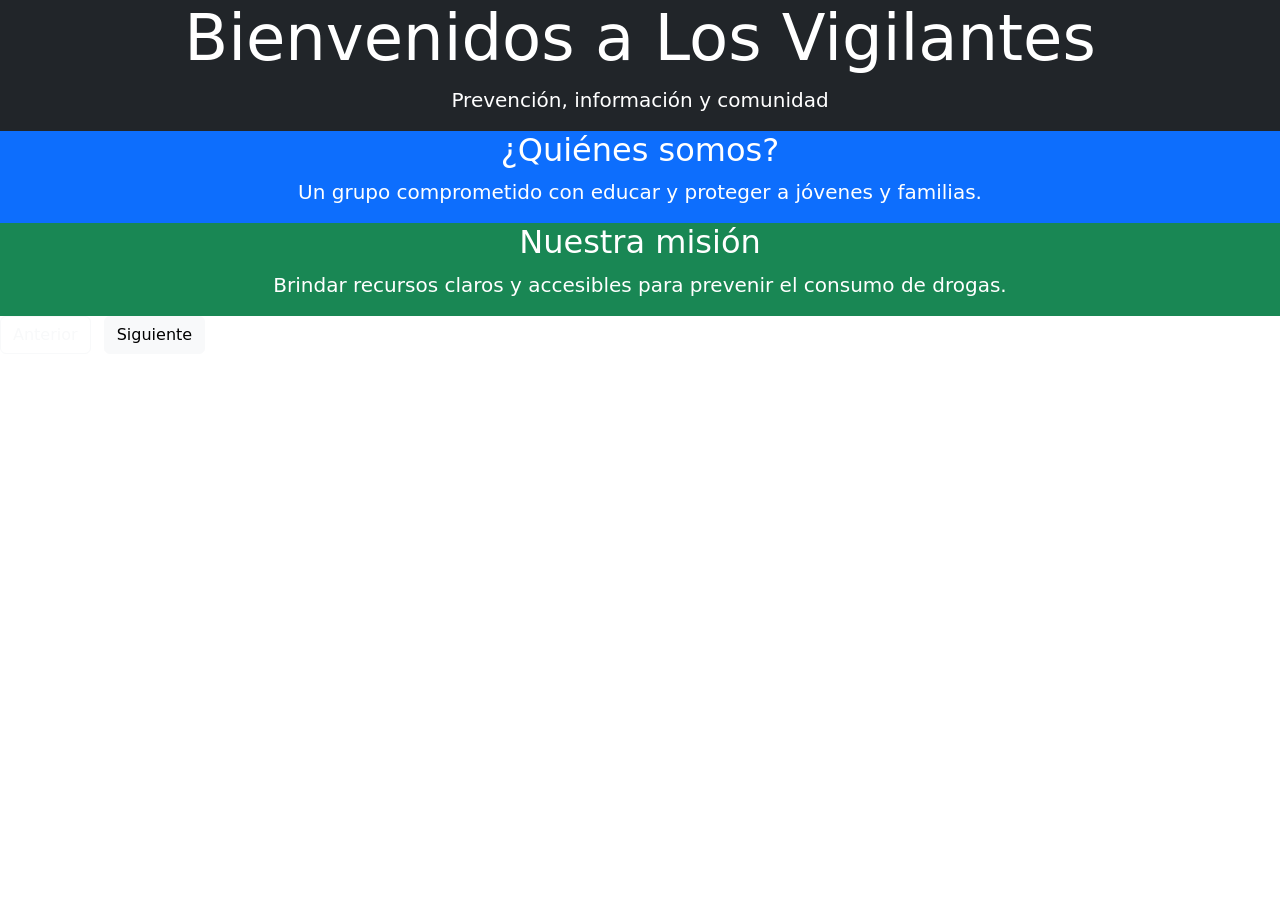
==== presentacion.html @ 4a1ce2c6 "presentacion" ====
<!DOCTYPE html>
<html lang="es">

<head>
    <meta charset="UTF-8">
    <meta name="viewport" content="width=device-width, initial-scale=1.0">
    <link href="https://cdn.jsdelivr.net/npm/bootstrap@5.3.8/dist/css/bootstrap.min.css" rel="stylesheet"
        integrity="sha384-sRIl4kxILFvY47J16cr9ZwB07vP4J8+LH7qKQnuqkuIAvNWLzeN8tE5YBujZqJLB" crossorigin="anonymous">
    <link rel="stylesheet" href="./presentacion.css">
    <title>Presentación - Los Vigilantes</title>
</head>

<body>
    <div class="presentation">
        <div class="slides" id="slides">
            <section class="slide bg-dark text-white d-flex flex-column justify-content-center align-items-center">
                <h1 class="display-3">Bienvenidos a Los Vigilantes</h1>
                <p class="lead text-center">Prevención, información y comunidad</p>
            </section>

            <section class="slide bg-primary text-white d-flex flex-column justify-content-center align-items-center">
                <h2>¿Quiénes somos?</h2>
                <p class="fs-5 text-center">Un grupo comprometido con educar y proteger a jóvenes y familias.</p>
            </section>

            <section class="slide bg-success text-white d-flex flex-column justify-content-center align-items-center">
                <h2>Nuestra misión</h2>
                <p class="fs-5 text-center">Brindar recursos claros y accesibles para prevenir el consumo de drogas.</p>
            </section>
        </div>

        <div class="controls">
            <button id="prev" class="btn btn-outline-light me-2">Anterior</button>
            <button id="next" class="btn btn-light">Siguiente</button>
        </div>
    </div>

    <script>
        const slides = document.getElementById('slides')
        const total = slides.children.length
        let index = 0

        function show() {
            slides.style.transform = `translateX(-${index * 100}vw)`
        }

        document.getElementById('next').addEventListener('click', () => {
            index = (index + 1) % total
            show()
        })

        document.getElementById('prev').addEventListener('click', () => {
            index = (index - 1 + total) % total
            show()
        })

        document.addEventListener('keydown', (e) => {
            if (e.key === 'ArrowRight') document.getElementById('next').click()
            if (e.key === 'ArrowLeft') document.getElementById('prev').click()
        })

        // Ajuste inicial
        show()
    </script>
</body>

</html>
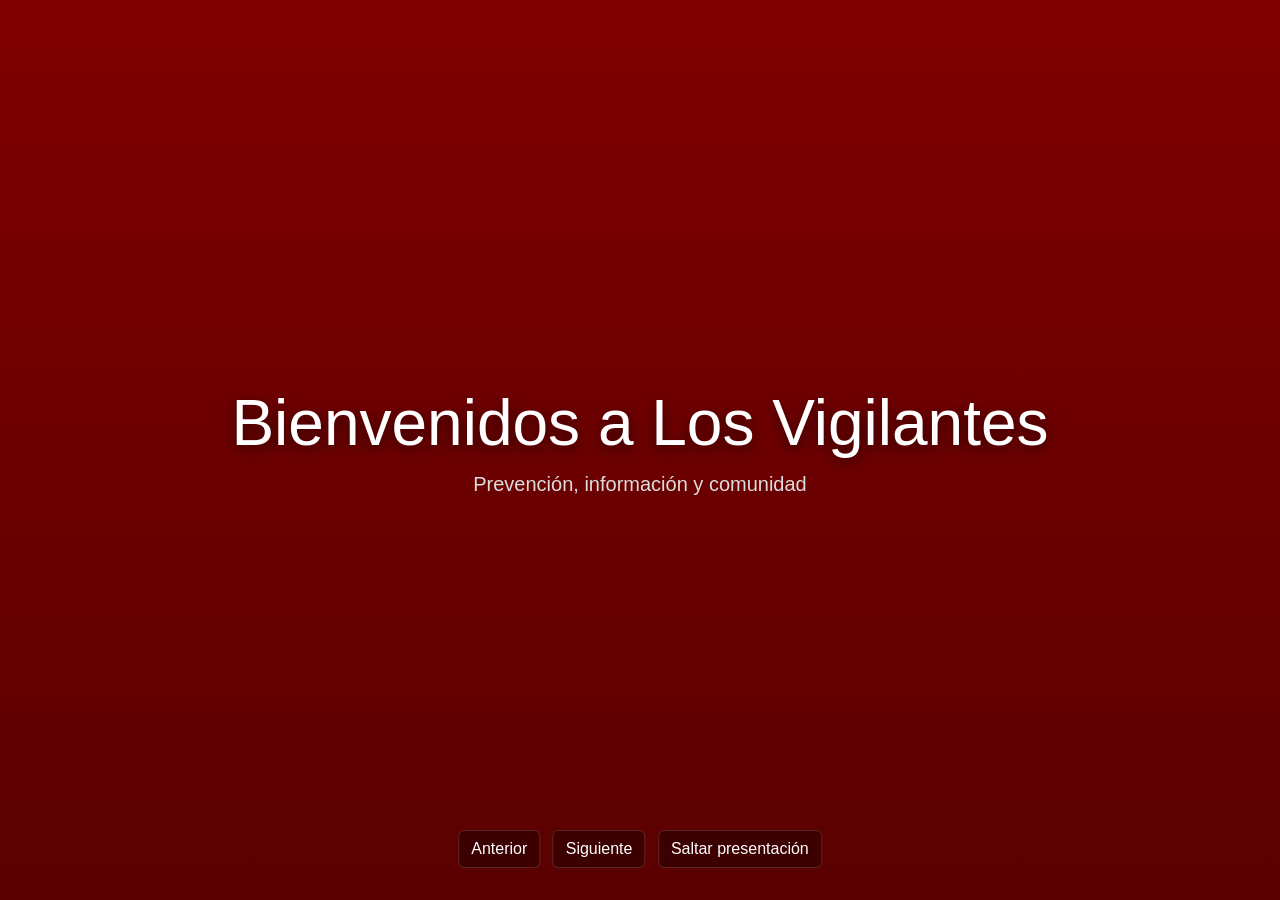
==== commit 5f3baae7: "Redirect to Presentación page on app load and remove navigation link for clarity" ====
--- a/presentacion.html
+++ b/presentacion.html
@@ -32,6 +32,7 @@
         <div class="controls">
             <button id="prev" class="btn btn-outline-light me-2">Anterior</button>
             <button id="next" class="btn btn-light">Siguiente</button>
+            <button id="skip" class="btn btn-secondary ms-2">Saltar presentación</button>
         </div>
     </div>
 
@@ -61,6 +62,11 @@
 
         // Ajuste inicial
         show()
+        // Botón para saltar la presentación y recordar la elección
+        document.getElementById('skip').addEventListener('click', () => {
+            localStorage.setItem('skipPresentation', 'true')
+            window.location.href = './index.html'
+        })
     </script>
 </body>
 
--- a/presentacion.css
+++ b/presentacion.css
@@ -0,0 +1,80 @@
+:root{
+    --red: #b30000;
+    --maroon: #800000;
+    --black: #000000;
+    --gray-dark: #2b2b2b;
+    --gray: #666666;
+    --gray-light: #dcdcdc;
+}
+
+html, body {
+    height: 100%;
+    margin: 0;
+    font-family: -apple-system, BlinkMacSystemFont, "Segoe UI", Roboto, "Helvetica Neue", Arial;
+    background: var(--black);
+    color: var(--gray-light);
+}
+
+.presentation {
+    position: relative;
+    overflow: hidden;
+}
+
+.slides {
+    display: flex;
+    width: calc(100vw * 3);
+    transition: transform 0.6s ease;
+}
+
+.slide {
+    min-width: 100vw;
+    height: 100vh;
+    box-sizing: border-box;
+    padding: 3rem;
+    display: flex;
+    flex-direction: column;
+    justify-content: center;
+    align-items: center;
+    text-align: center;
+}
+
+.slide:nth-child(1) {
+    background: linear-gradient(180deg, var(--maroon), #5a0000);
+    color: var(--gray-light);
+}
+
+.slide:nth-child(2) {
+    background: linear-gradient(180deg, #111111, var(--gray-dark));
+    color: #e6e6e6;
+}
+
+.slide:nth-child(3) {
+    background: linear-gradient(180deg, var(--red), var(--maroon));
+    color: #ffffff;
+}
+
+.controls {
+    position: fixed;
+    bottom: 2rem;
+    left: 50%;
+    transform: translateX(-50%);
+    z-index: 20;
+}
+
+.controls .btn {
+    border-color: rgba(255,255,255,0.15);
+    color: #fff;
+    background: rgba(0,0,0,0.35);
+}
+
+.controls .btn:hover {
+    background: rgba(255,255,255,0.06);
+}
+
+.slide h1, .slide h2 {
+    text-shadow: 0 4px 14px rgba(0,0,0,0.6);
+}
+
+.slide p.lead, .slide p.fs-5 {
+    color: var(--gray-light);
+}
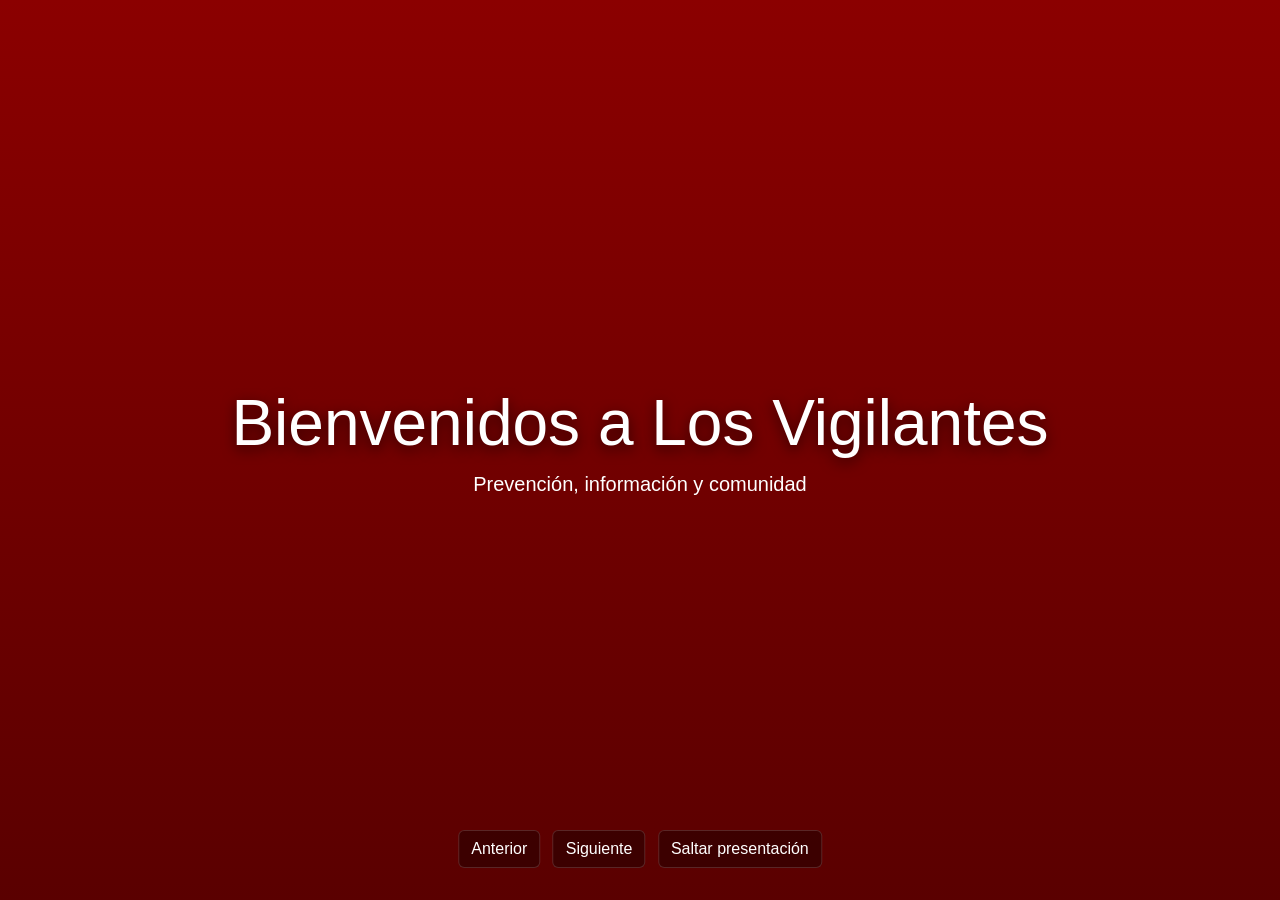
==== commit a6b71bd7: "Enhance styling and add quiz functionality for drug prevention awareness" ====
--- a/presentacion.html
+++ b/presentacion.html
@@ -9,7 +9,6 @@
     <link rel="stylesheet" href="./presentacion.css">
     <title>Presentación - Los Vigilantes</title>
 </head>
-
 <body>
     <div class="presentation">
         <div class="slides" id="slides">
--- a/presentacion.css
+++ b/presentacion.css
@@ -1,18 +1,20 @@
-:root{
-    --red: #b30000;
-    --maroon: #800000;
-    --black: #000000;
-    --gray-dark: #2b2b2b;
-    --gray: #666666;
-    --gray-light: #dcdcdc;
+/* Colores principales */
+:root {
+    --primary-red: #DC143C;
+    --dark-red: #8B0000;
+    --black: #0a0a0a;
+    --white: #ffffff;
+    --surface: rgba(255, 255, 255, 0.06);
+    --surface-strong: rgba(255, 255, 255, 0.14);
+    --surface-muted: rgba(0, 0, 0, 0.3);
 }
 
 html, body {
     height: 100%;
     margin: 0;
     font-family: -apple-system, BlinkMacSystemFont, "Segoe UI", Roboto, "Helvetica Neue", Arial;
-    background: var(--black);
-    color: var(--gray-light);
+    background: linear-gradient(135deg, var(--black) 0%, #1a1a1a 100%);
+    color: var(--white);
 }
 
 .presentation {
@@ -39,18 +41,18 @@
 }
 
 .slide:nth-child(1) {
-    background: linear-gradient(180deg, var(--maroon), #5a0000);
-    color: var(--gray-light);
+    background: linear-gradient(180deg, var(--dark-red), #5a0000);
+    color: var(--white);
 }
 
 .slide:nth-child(2) {
-    background: linear-gradient(180deg, #111111, var(--gray-dark));
-    color: #e6e6e6;
+    background: linear-gradient(180deg, #111111, var(--surface-muted));
+    color: var(--white);
 }
 
 .slide:nth-child(3) {
-    background: linear-gradient(180deg, var(--red), var(--maroon));
-    color: #ffffff;
+    background: linear-gradient(180deg, var(--primary-red), var(--dark-red));
+    color: var(--white);
 }
 
 .controls {
@@ -76,5 +78,5 @@
 }
 
 .slide p.lead, .slide p.fs-5 {
-    color: var(--gray-light);
+    color: var(--white);
 }
